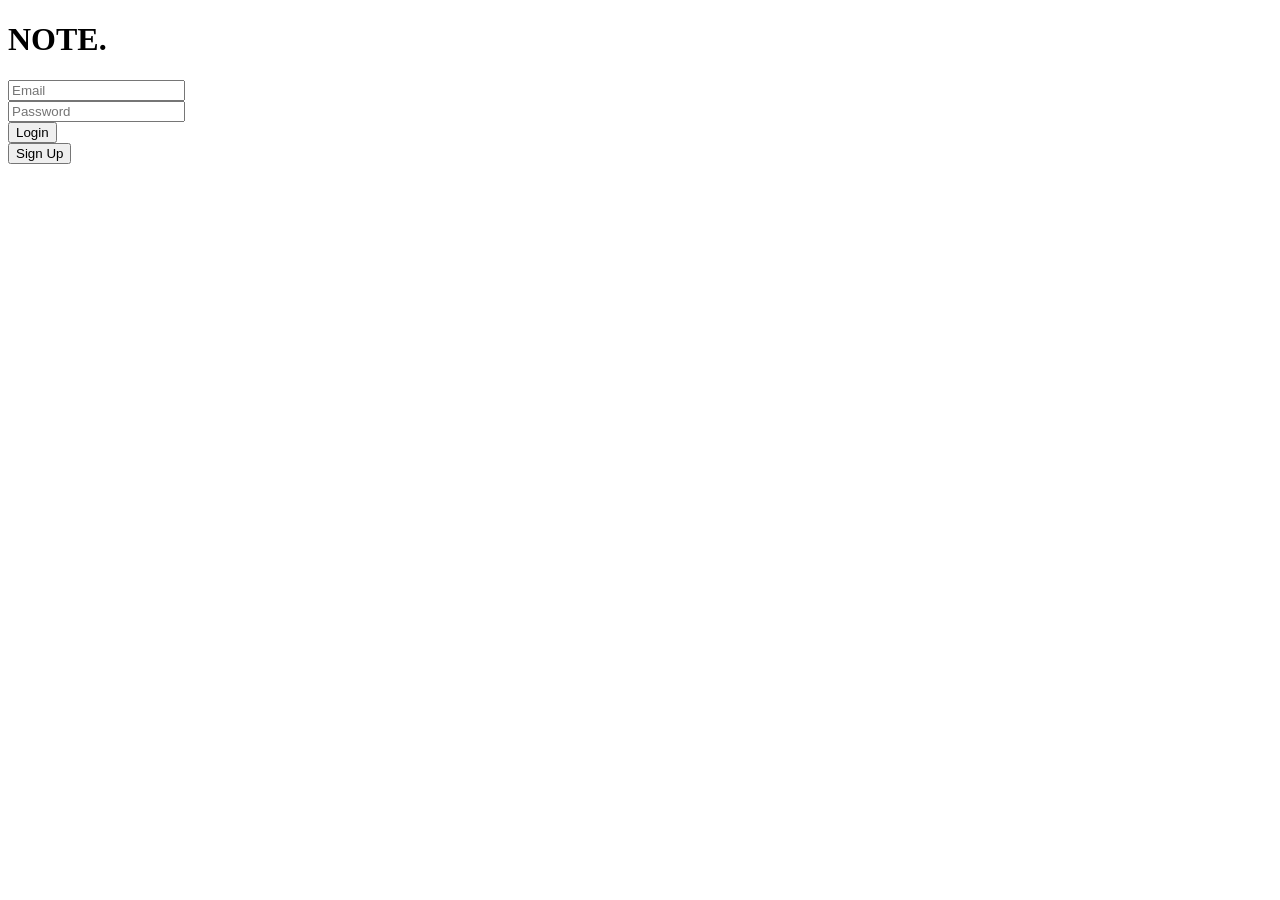
==== ChatApp/templates/login/login.html @ 0aec11b7 "20230805_ホーム画面追加" ====
<!DOCTYPE html>
<html lang="en">
<head>
    <meta charset="UTF-8">
    <meta name="viewport" content="width=device-width, initial-scale=1.0">
    <link rel="stylesheet" href="../../static/css/login.css">
    <link rel="stylesheet" href="../../bootstrap-icons-1.10.5/font/bootstrap-icons.css">
    <title>LOGIN</title>
</head>
<body>
    <body>
        <div class="main">
          <h1 class="title">NOTE.</h1>
    
          <form action="" method="get" class="form">
            <div class="info">
              <input type="mail" placeholder="Email" />
            </div>
            <div class="info">
              <input type="password" placeholder="Password" />
              <br />
              <button type="submit" class="login">Login</button>
              <br>
              <button type="submit" class="signup">Sign Up
                <i class="bi bi-pencil-square"></i>
              </button>
            </div>
          </form>
        </div>
</body>
</html>
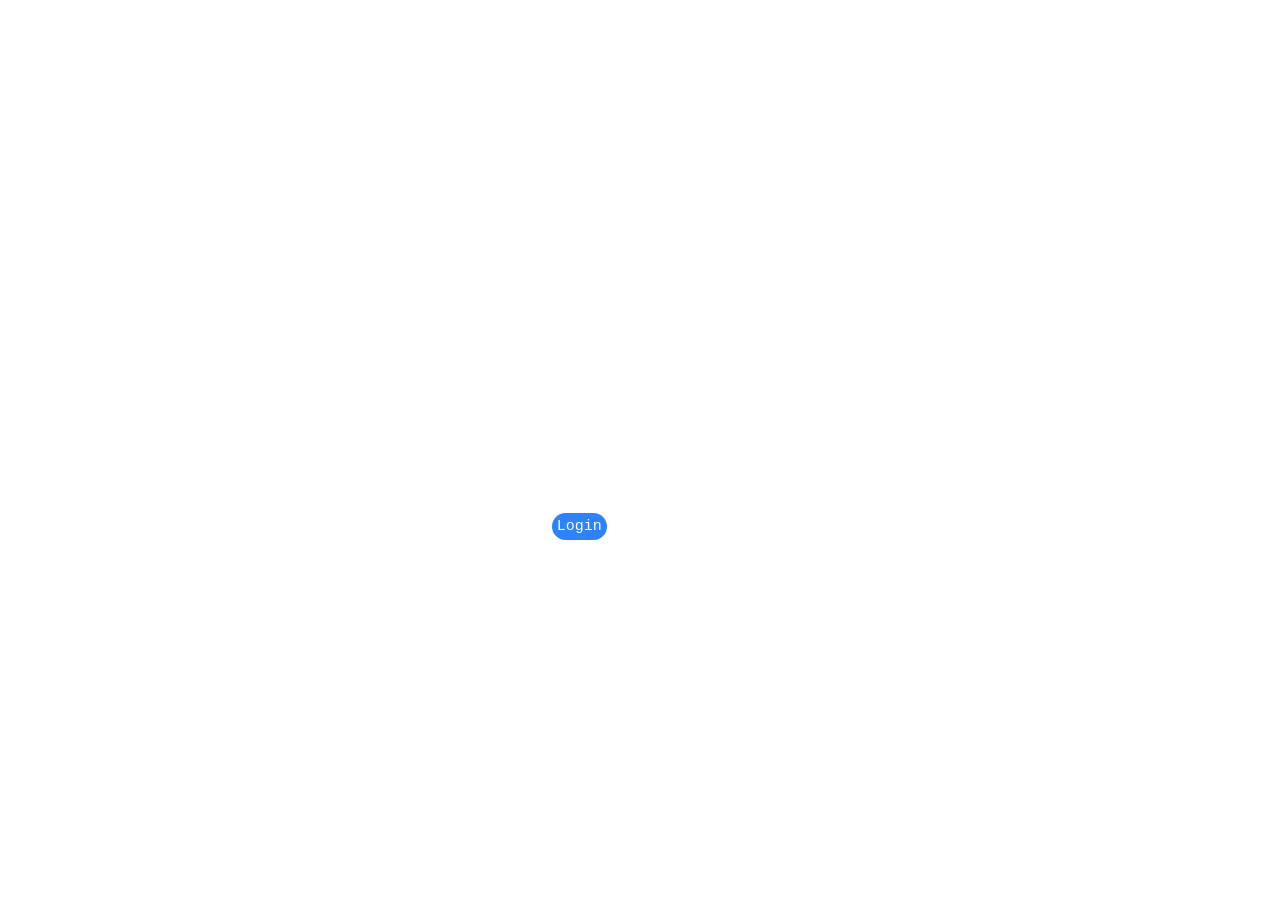
==== commit 0c43463a: "20230812_login.css" ====
--- a/ChatApp/templates/login/login.html
+++ b/ChatApp/templates/login/login.html
@@ -3,8 +3,8 @@
 <head>
     <meta charset="UTF-8">
     <meta name="viewport" content="width=device-width, initial-scale=1.0">
+    <link rel="stylesheet" href="../../static/css/styles.css">
     <link rel="stylesheet" href="../../static/css/login.css">
-    <link rel="stylesheet" href="../../bootstrap-icons-1.10.5/font/bootstrap-icons.css">
     <title>LOGIN</title>
 </head>
 <body>
--- a/ChatApp/static/css/styles.css
+++ b/ChatApp/static/css/styles.css
@@ -0,0 +1,12 @@
+/* 全てのCSSをまとめてエクスポート */
+
+
+
+@import "normalize.css";
+@import "../../bootstrap-icons-1.10.5/font/bootstrap-icons.css";
+@import "add-friend.css";
+@import "add-group.css";
+@import "accept-friends.css";
+
+
+
--- a/ChatApp/static/css/login.css
+++ b/ChatApp/static/css/login.css
@@ -0,0 +1,75 @@
+body {
+  font-family: "Courier New", Courier, monospace;
+  background-image: url(../img/login_page.jpg);
+  background-size: cover;
+  background-position: center;
+  height: 100vh;
+  display: flex;
+  justify-content: center;
+  align-items: center;
+}
+
+.title {
+  color: white;
+  font-size: 80px;
+  margin-top: 0px;
+  margin-bottom: 100px;
+}
+
+.main {
+  width: 25%;
+  height: 50%;
+  margin-right: 10px;
+}
+
+.form {
+  margin-top: 20px;
+  width: 100%;
+}
+
+.info {
+  width: 80%;
+  padding-bottom: 20px;
+  font-size: 15px;
+  margin-bottom: 20px;
+  font-family: "Courier New", Courier, monospace;
+}
+
+input {
+  width: 100%;
+  height: 25px;
+  font-size: 20px;
+  font-family: "Courier New", Courier, monospace;
+  color: white;
+  border: none;
+  border-bottom: 1px solid white;
+  background-color: transparent;
+  cursor: pointer;
+  outline: none;
+}
+
+input::placeholder {
+  font-size: 20px;
+  color: white;
+}
+
+.login {
+  background-color: rgb(45, 130, 255);
+  font-size: 15px;
+  color: white;
+  border: none;
+  border-radius: 30px;
+  padding: 5px;
+  margin-left: 30%;
+  cursor: pointer;
+}
+
+.signup{
+  font-size: 15px;
+  color: white;
+  background-color: transparent;
+  border: none;
+  margin-top: 10px;
+  margin-left: 25%;
+  cursor: pointer;
+}
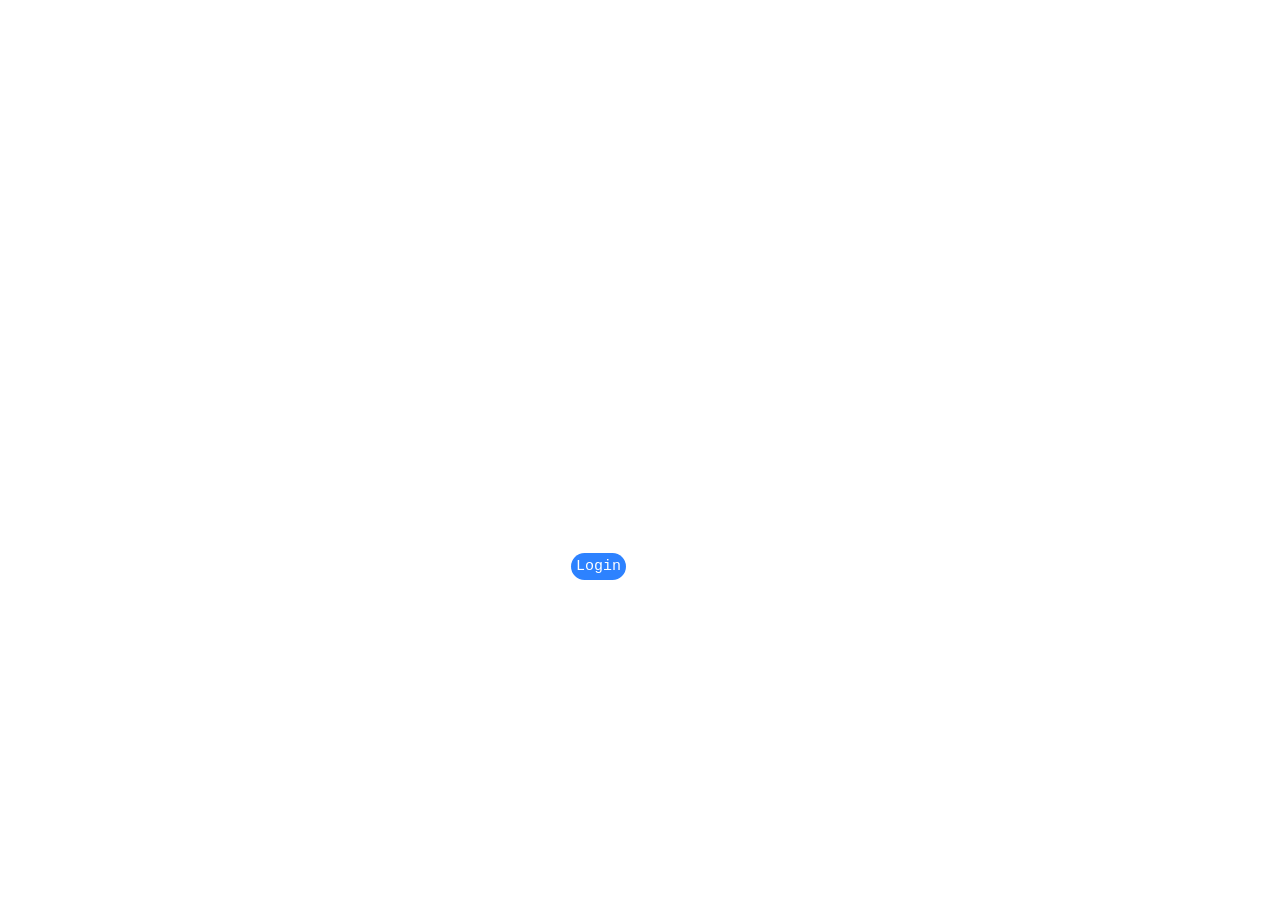
==== commit 15bc6ad7: "20230812_login.html" ====
--- a/ChatApp/templates/login/login.html
+++ b/ChatApp/templates/login/login.html
@@ -8,24 +8,23 @@
     <title>LOGIN</title>
 </head>
 <body>
-    <body>
-        <div class="main">
-          <h1 class="title">NOTE.</h1>
-    
-          <form action="" method="get" class="form">
-            <div class="info">
-              <input type="mail" placeholder="Email" />
-            </div>
-            <div class="info">
-              <input type="password" placeholder="Password" />
-              <br />
-              <button type="submit" class="login">Login</button>
-              <br>
-              <button type="submit" class="signup">Sign Up
-                <i class="bi bi-pencil-square"></i>
-              </button>
-            </div>
-          </form>
+  <body>
+    <div class="main">
+      <h1 class="title">NOTE.</h1>
+
+      <form action="" method="get" class="form">
+        <div class="info">
+          <input type="mail" placeholder="Email" />
         </div>
+        <div class="info">
+          <input type="password" placeholder="Password" />
+        </div>
+        <button type="submit" class="login">Login</button>
+        <br>
+        <button type="submit" class="signup">Sign Up
+          <i class="bi bi-pencil-square"></i>
+        </button>
+      </form>
+    </div>
 </body>
 </html>
